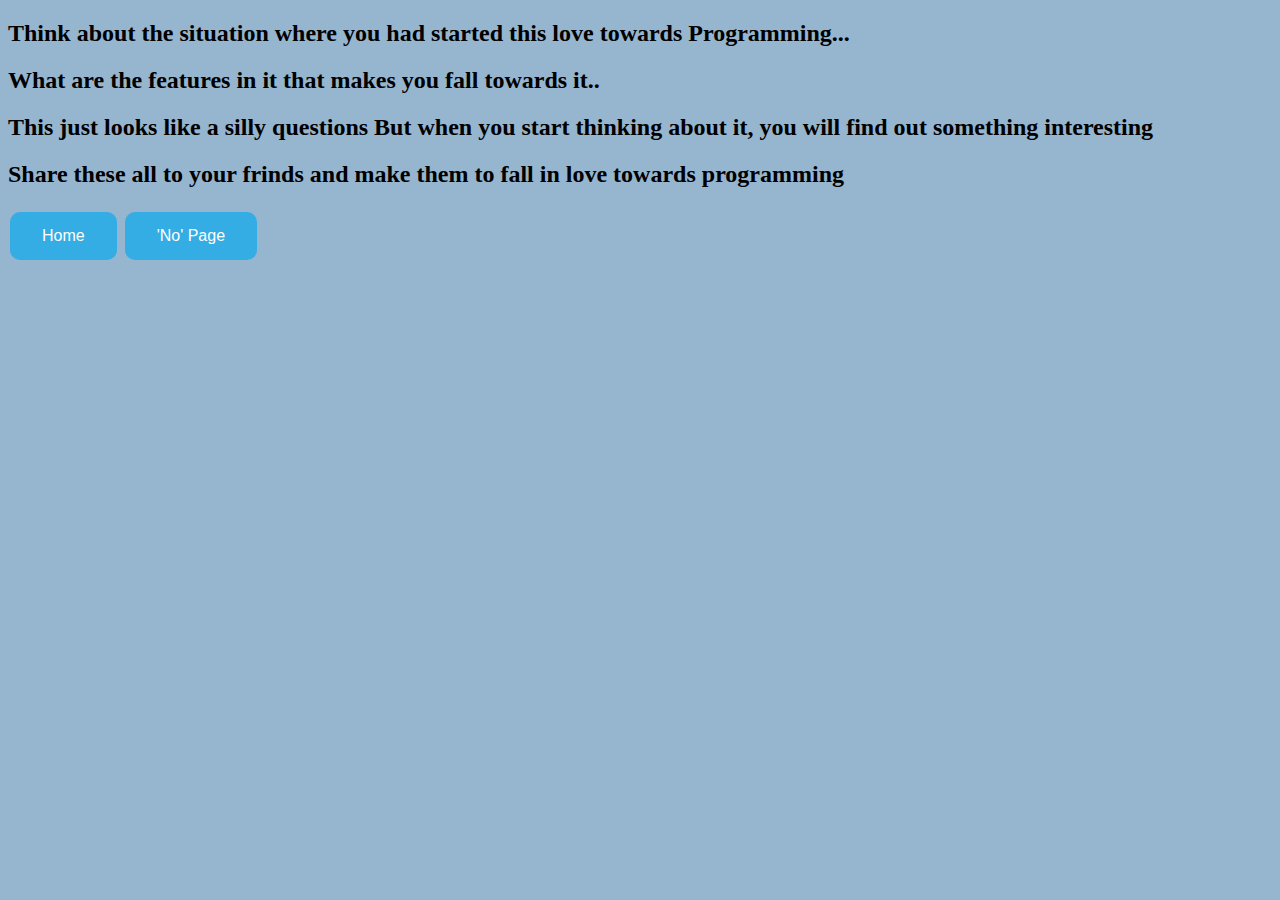
==== docs/page02.html @ 6bfc8881 "Merge d1e2f59f5c786eaa6409fd7090f06b6339954820 into 916c66b036644f6b61491b603178390a91ff856f" ====
<!DOCTYPE html>
<html lang="en">
<head>
    <meta charset="UTF-8">
    <meta name="viewport" content="width=device-width, initial-scale=1.0">
    <title>Yes</title>
    <style>
        button {
                background-color: #34ace4;
                border: none;
                color: white;
                padding: 15px 32px;
                text-align: center;
                text-decoration: none;
                display: inline-block;
                font-size: 16px;
                margin: 4px 2px;
                cursor: pointer;
                border-radius: 10px;
            }
    </style>
</head>
<body style="background-color: rgb(150, 181, 206);">
    <h2>Think about the situation where you had started this love towards Programming...</h2>
    <h2>What are the features in it that makes you fall towards it..</h2>
    <h2>This just looks like a silly questions But when you start thinking about it, you will find out something interesting</h2>
    <h2>Share these all to your frinds and make them to fall in love towards programming</h2>
    <a href="index.html"><button>Home</button></a>
    <a href="page03.html"><button>'No' Page</button></a>
</body>
</html>
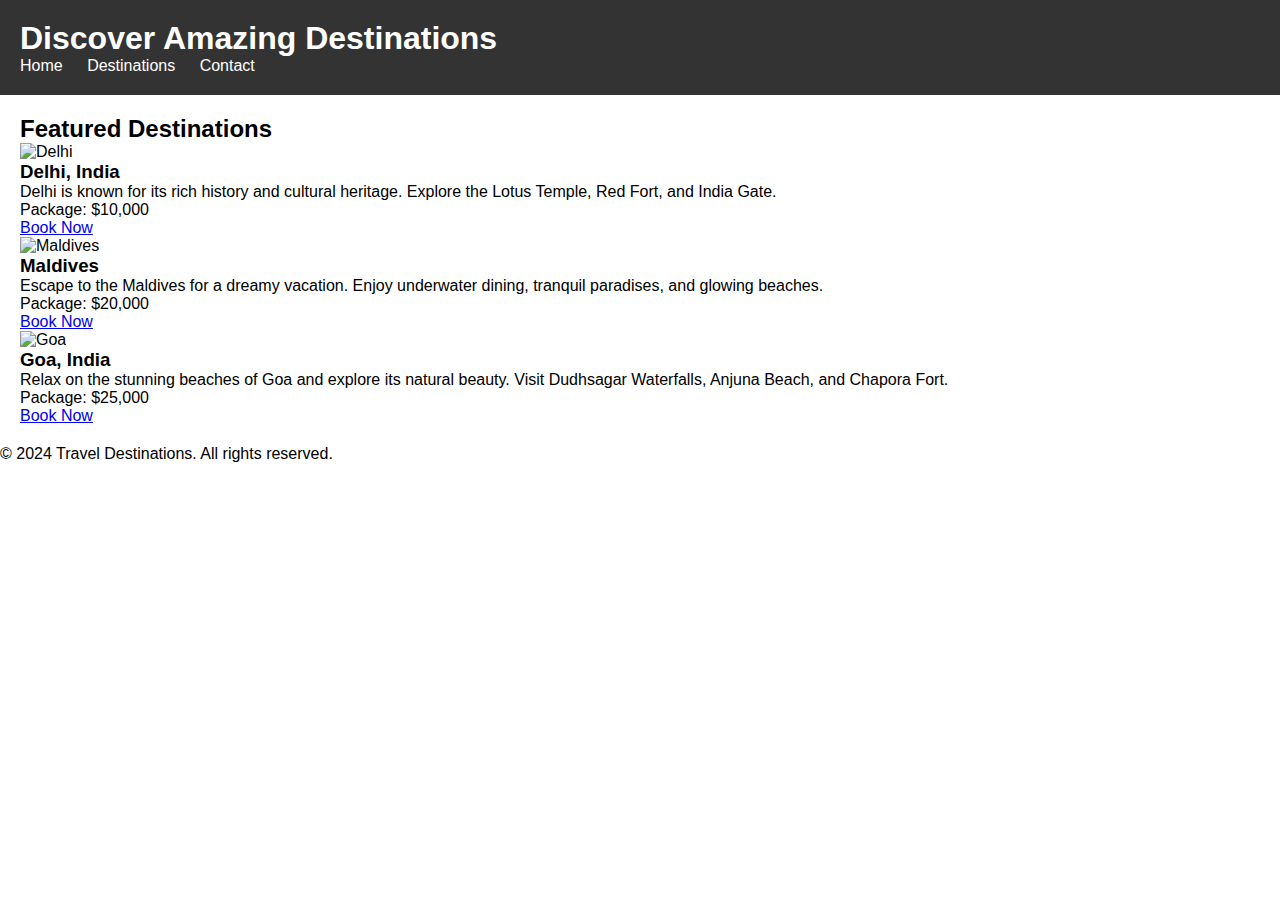
==== commit d9380fd5: "Merge cb4d86b98063104e3b2ba715c5cdf64431679254 into 916c66b036644f6b61491b603178390a91ff856f" ====
--- a/docs/page02.html
+++ b/docs/page02.html
@@ -3,29 +3,48 @@
 <head>
     <meta charset="UTF-8">
     <meta name="viewport" content="width=device-width, initial-scale=1.0">
-    <title>Yes</title>
-    <style>
-        button {
-                background-color: #34ace4;
-                border: none;
-                color: white;
-                padding: 15px 32px;
-                text-align: center;
-                text-decoration: none;
-                display: inline-block;
-                font-size: 16px;
-                margin: 4px 2px;
-                cursor: pointer;
-                border-radius: 10px;
-            }
-    </style>
+    <title>Destinations</title>
+    <link rel="stylesheet" href="styles.css">
 </head>
-<body style="background-color: rgb(150, 181, 206);">
-    <h2>Think about the situation where you had started this love towards Programming...</h2>
-    <h2>What are the features in it that makes you fall towards it..</h2>
-    <h2>This just looks like a silly questions But when you start thinking about it, you will find out something interesting</h2>
-    <h2>Share these all to your frinds and make them to fall in love towards programming</h2>
-    <a href="index.html"><button>Home</button></a>
-    <a href="page03.html"><button>'No' Page</button></a>
+<body>
+    <header>
+        <h1>Discover Amazing Destinations</h1>
+        <nav>
+            <ul>
+                <li><a href="index.html">Home</a></li>
+                <li><a href="page02.html">Destinations</a></li>
+                <li><a href="page03.html">Contact</a></li>
+            </ul>
+        </nav>
+    </header>
+    <main>
+        <section class="destinations">
+            <h2>Featured Destinations</h2>
+            <div class="destination">
+                <img src="C:\Users\siris\OneDrive\Desktop\Delhi.jpg" alt="Delhi">
+                <h3>Delhi, India</h3>
+                <p>Delhi is known for its rich history and cultural heritage. Explore the Lotus Temple, Red Fort, and India Gate.</p>
+                <p>Package: $10,000</p>
+                <a href="#">Book Now</a>
+            </div>
+            <div class="destination">
+                <img src="C:\Users\siris\OneDrive\Desktop\maldives.jpeg" alt="Maldives">
+                <h3>Maldives</h3>
+                <p>Escape to the Maldives for a dreamy vacation. Enjoy underwater dining, tranquil paradises, and glowing beaches.</p>
+                <p>Package: $20,000</p>
+                <a href="#">Book Now</a>
+            </div>
+            <div class="destination">
+                <img src="C:\Users\siris\OneDrive\Desktop\goa.jpg" alt="Goa">
+                <h3>Goa, India</h3>
+                <p>Relax on the stunning beaches of Goa and explore its natural beauty. Visit Dudhsagar Waterfalls, Anjuna Beach, and Chapora Fort.</p>
+                <p>Package: $25,000</p>
+                <a href="#">Book Now</a>
+            </div>
+        </section>
+    </main>
+    <footer>
+        <p>&copy; 2024 Travel Destinations. All rights reserved.</p>
+    </footer>
 </body>
-</html>+</html>
--- a/docs/styles.css
+++ b/docs/styles.css
@@ -0,0 +1,92 @@
+/* Reset CSS */
+* {
+    box-sizing: border-box;
+    margin: 0;
+    padding: 0;
+}
+
+/* Global Styles */
+body {
+    font-family: Arial, sans-serif;
+}
+
+header {
+    background-color: #333;
+    color: #fff;
+    padding: 20px;
+}
+
+header h1 {
+    margin: 0;
+}
+
+nav ul {
+    list-style-type: none;
+    margin: 0;
+    padding: 0;
+}
+
+nav ul li {
+    display: inline;
+    margin-right: 20px;
+}
+
+nav ul li a {
+    color: #fff;
+    text-decoration: none;
+}
+
+main {
+    padding: 20px;
+}
+
+.hero {
+    height: 100vh;
+    background-size: cover;
+    background-position: center;
+    display: flex;
+    justify-content: center;
+    align-items: center;
+    text-align: center;
+    color: #fff;
+}
+
+.hero-content {
+    max-width: 600px;
+}
+
+.hero h2 {
+    font-size: 3rem;
+    margin-bottom: 20px;
+}
+
+.hero p {
+    font-size: 1.5rem;
+    margin-bottom: 20px;
+}
+
+.hero .btn {
+    display: inline-block;
+    background-color: #333;
+    color: #fff;
+    padding: 10px 20px;
+    text-decoration: none;
+    border-radius: 5px;
+    transition: background-color 0.3s ease;
+}
+
+.hero .btn:hover {
+    background-color: #555;
+}
+
+.packages {
+    margin-top: 50px;
+}
+
+/* Media Queries */
+@media (max-width: 768px) {
+    nav ul li {
+        display: block;
+        margin: 10px 0;
+    }
+}
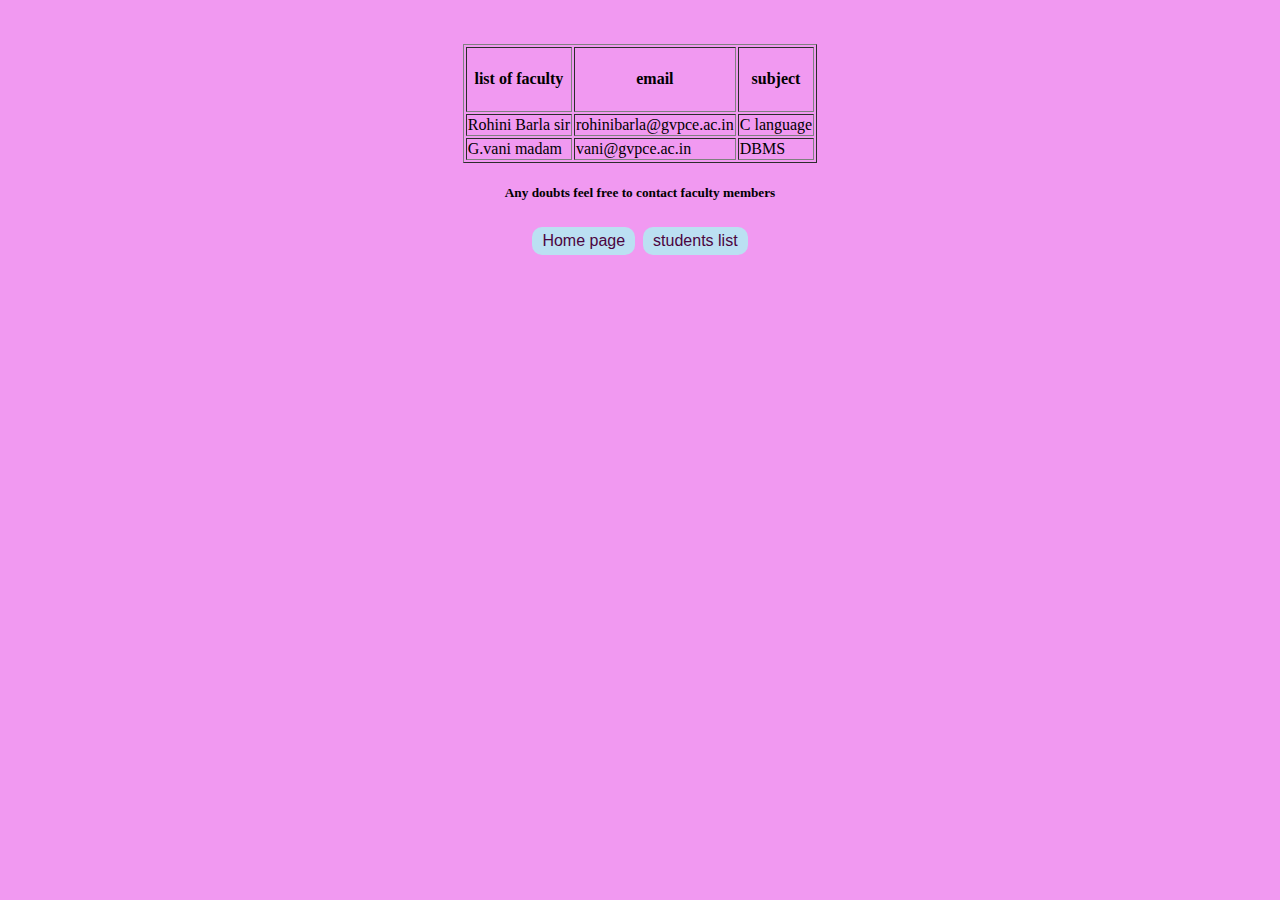
==== commit 65757548: "Merge ad8bd8f32b1bcdd5395b1b523d27d8555d090a98 into 916c66b036644f6b61491b603178390a91ff856f" ====
--- a/docs/page02.html
+++ b/docs/page02.html
@@ -3,48 +3,56 @@
 <head>
     <meta charset="UTF-8">
     <meta name="viewport" content="width=device-width, initial-scale=1.0">
-    <title>Destinations</title>
-    <link rel="stylesheet" href="styles.css">
+    <title>teachers</title>
+    <style>
+        button {
+                background-color: #bbe0f2;
+                border: none;
+                color: rgb(75, 5, 64);
+                padding: 5px 10px;
+                text-align: center;
+                text-decoration: none;
+                display: inline-block;
+                font-size: 16px;
+                margin: 4px 2px;
+                cursor: pointer;
+                border-radius: 10px;
+            }
+    </style>
 </head>
-<body>
-    <header>
-        <h1>Discover Amazing Destinations</h1>
-        <nav>
-            <ul>
-                <li><a href="index.html">Home</a></li>
-                <li><a href="page02.html">Destinations</a></li>
-                <li><a href="page03.html">Contact</a></li>
-            </ul>
-        </nav>
-    </header>
-    <main>
-        <section class="destinations">
-            <h2>Featured Destinations</h2>
-            <div class="destination">
-                <img src="C:\Users\siris\OneDrive\Desktop\Delhi.jpg" alt="Delhi">
-                <h3>Delhi, India</h3>
-                <p>Delhi is known for its rich history and cultural heritage. Explore the Lotus Temple, Red Fort, and India Gate.</p>
-                <p>Package: $10,000</p>
-                <a href="#">Book Now</a>
-            </div>
-            <div class="destination">
-                <img src="C:\Users\siris\OneDrive\Desktop\maldives.jpeg" alt="Maldives">
-                <h3>Maldives</h3>
-                <p>Escape to the Maldives for a dreamy vacation. Enjoy underwater dining, tranquil paradises, and glowing beaches.</p>
-                <p>Package: $20,000</p>
-                <a href="#">Book Now</a>
-            </div>
-            <div class="destination">
-                <img src="C:\Users\siris\OneDrive\Desktop\goa.jpg" alt="Goa">
-                <h3>Goa, India</h3>
-                <p>Relax on the stunning beaches of Goa and explore its natural beauty. Visit Dudhsagar Waterfalls, Anjuna Beach, and Chapora Fort.</p>
-                <p>Package: $25,000</p>
-                <a href="#">Book Now</a>
-            </div>
-        </section>
-    </main>
-    <footer>
-        <p>&copy; 2024 Travel Destinations. All rights reserved.</p>
-    </footer>
+<body style="background-color: rgb(241, 153, 241);">
+    <br>
+    <br>
+    <center>
+    <table border="1"> 
+        <tr>
+            <th>
+                <h4>list of faculty</h4>
+            </th>
+            
+            <th><h4>email</h4> </th>
+            <th><h4>subject</h4></th>
+
+        </tr>
+        <tr>
+            <td>
+                Rohini Barla sir
+            </td>
+            <td>rohinibarla@gvpce.ac.in</td>  
+            <td>C language</td>
+        </tr>
+
+        <tr>
+            <td>
+                G.vani madam
+            </td>
+            <td> vani@gvpce.ac.in</td>
+            <td>DBMS</td>
+    </table>
+    <h5> Any doubts feel free to contact faculty members </h5>
+    <a href="index.html"><button>Home page</button></a>
+    <a href="page03.html"><button>students list</button></a>
+
+</center>
 </body>
-</html>
+</html>